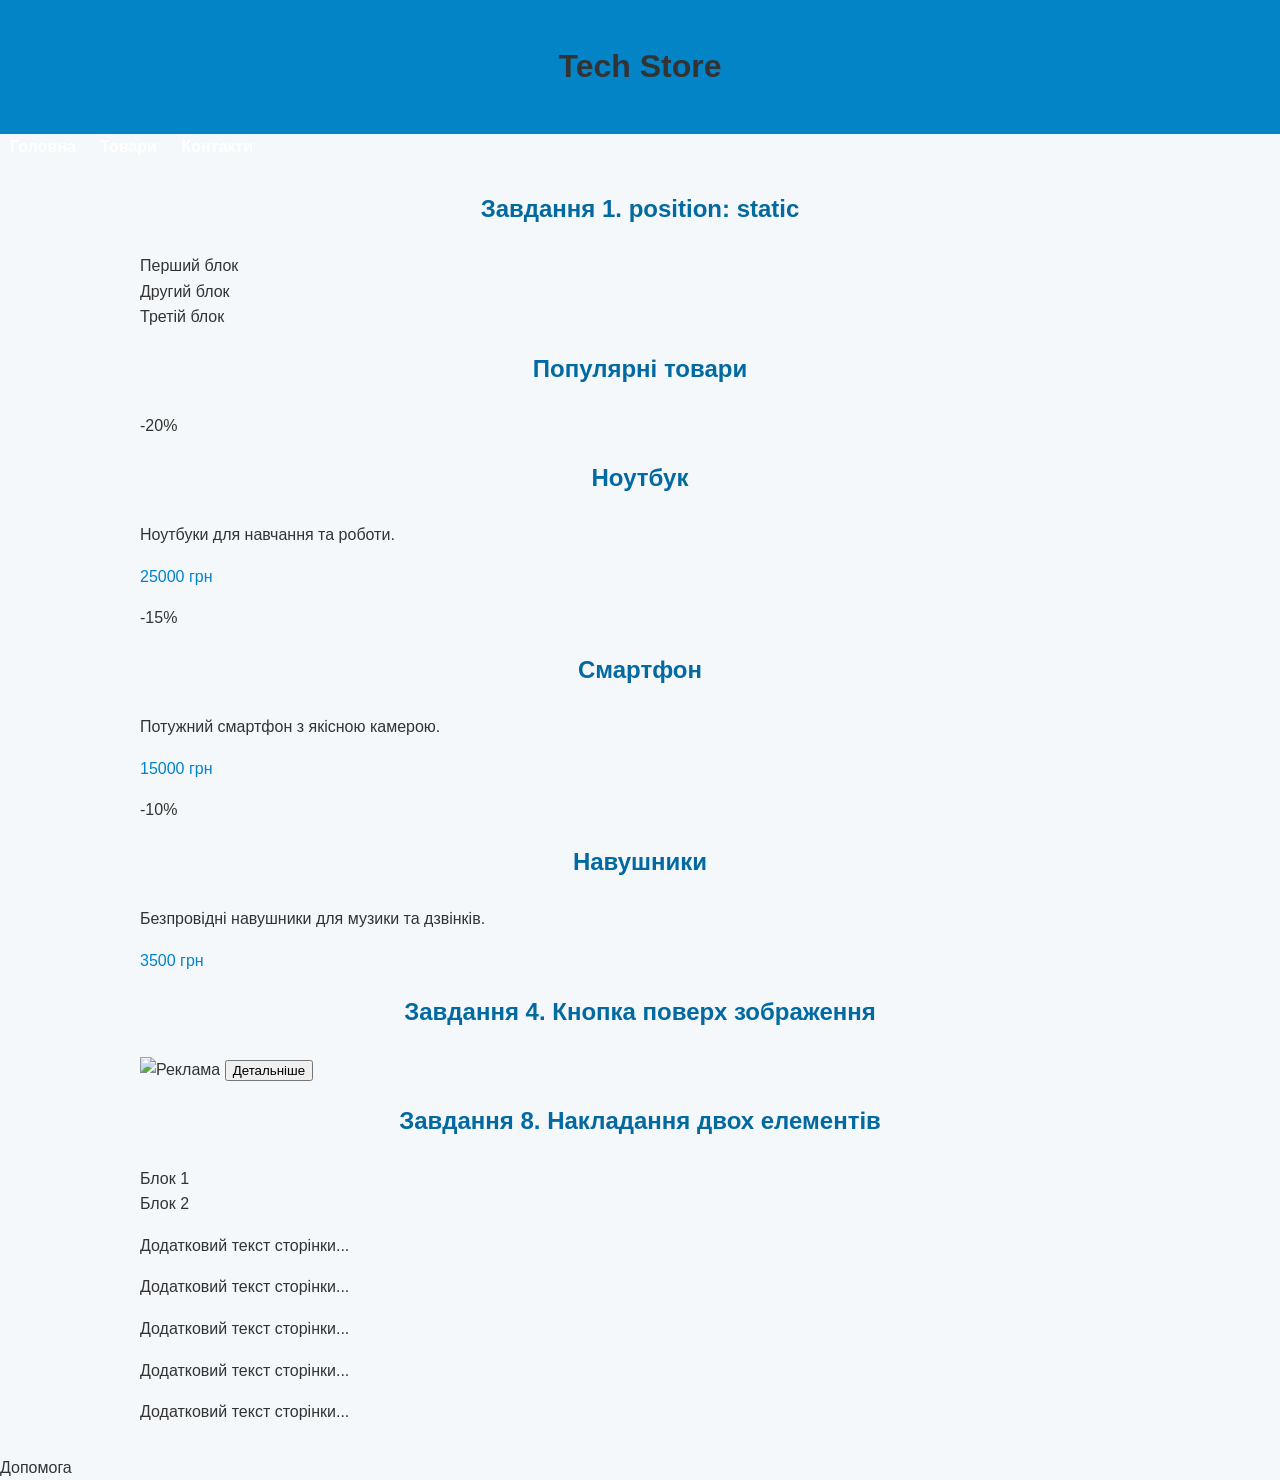
==== projekt8.html @ 3909e269 "Add files via upload" ====
<!DOCTYPE html>
<html lang="uk">
<head>
    <meta charset="UTF-8">
    <meta name="viewport" content="width=device-width, initial-scale=1.0">
    <title>Інтернет-магазин - Позиціонування в CSS</title>
    <link rel="stylesheet" href="style.css">
</head>
<body>
    <header>
        <h1>Tech Store</h1>
    </header>
    <nav class="menu">
        <a href="#products">Головна</a>
        <a href="#products">Товари</a>
        <a href="#footer">Контакти</a>
    </nav>
    <main>
        <selection id="static">
            <h2>Завдання 1. position: static</h2>
            <div class="static-box static-test">
                Перший блок
            </div>
            <div class="static-box">
                Другий блок
            </div>
            <div class="static-box">
                Третій блок
            </div>
        </selection>
        <selection id="products">
            <h2>Популярні товари</h2>
            <div class="products-container">
                <div class="product">
                    <span class="discount">-20%</span>
                    <h2>Ноутбук</h2>
                    <p>Ноутбуки для навчання та роботи.</p>
                    <p class="price">25000 грн</p>
                </div>
                <div class="product">
                    <span class="discount">-15%</span>
                    <h2>Смартфон</h2>
                    <p>Потужний смартфон з якісною камерою.</p>
                    <p class="price">15000 грн</p>
            </div>
            <div class="product">
                <span class="discount">-10%</span>
                <h2>Навушники</h2>
                <p>Безпровідні навушники для музики та дзвінків.</p>
                <p class="price">3500 грн</p>
            </div>
        </div>
        </selection>
        <selection id="banner">
            <h2>Завдання 4. Кнопка поверх зображення</h2>
            <div class="banner">
                <img src="https://via.placeholder.com/500x200"alt="Реклама">
                <button class="banner-button">Детальніше</button>
            </div>
        </selection>
        <selection id="layers">
            <h2>Завдання 8. Накладання двох елементів</h2>
            <div class="layer-container">
                <div class="box1">Блок 1</div>
                <div class="box2">Блок 2</div>
            </div>
        </selection>
        <selection class="extra-container">
            <p>Додатковий текст сторінки...</p>
            <p>Додатковий текст сторінки...</p>
            <p>Додатковий текст сторінки...</p>
            <p>Додатковий текст сторінки...</p>
            <p>Додатковий текст сторінки...</p>
        </selection>
    </main>
    <butoton class="help">
        Допомога
    </butoton>
</body>
</html>
---- style.css ----
body {
    font-family: Arial, sans-serif;
    background-color: #f4f8fb;
    color: #333;
    margin: 0;
    padding: 0;
    padding: 0;
    line-height: 1.6;
}
header {
    background-color: #0284c7;
    color: #white;
    padding: 20px 0;
    text-align: center;
}
#main-title {
    margin: 0 0 10px 0;
    font-size: 32px;
    letter-spacing: 1px;
}
nav ul {
    list-style: none;
    padding: 0;
    margin: 0;
    display: flex;
    justify-content: center;
    gap: 20px;
}
nav a {
    text-decoration: none;
    color: white;
    font-weight: bold;
    padding: 5px 10px;
    border-radius: 4px;
    transition: background-color 0.3s;
}
nav a:hover {
    background-color: #0369a1;
}
main {
    padding: 0 20px;
    max-width: 1000px;
    margin: 30px auto;
}
h2 {
    text-align: center;
    color:#0369a1;
    margin-bottom: 25px;
}
.cards-container {
    display: flex;
    justify-content: space-between;
    gap: 20px;
    flex-wrap: wrap;
}
.card {
    background-color: white;
    border: 1px solid #e2e8f0;
    border-radius: 8px;
    padding: 20px;
    flex: 1;
    main-width: 250px;
    box-shadow: 0 4px 6px rgba(0, 0, 0, 0.05);
}
.card h3 {
    margin-top: 0;
    color: #0f172a;
    border-bottom: 2px solid #38bdf8;
    padding-bottom: 8px;
}
.price {
    front-weight: bold;
    color: #0284c7;
}
.important {
    color: #92400e;
    font-size: 14px;
    background-color: #fef3c7;
    border-left: 4px solid #f59e0b;
    padding: 10px;  
    border-radius: 0 4px 4px 0;
    margin-top: 15px;
}
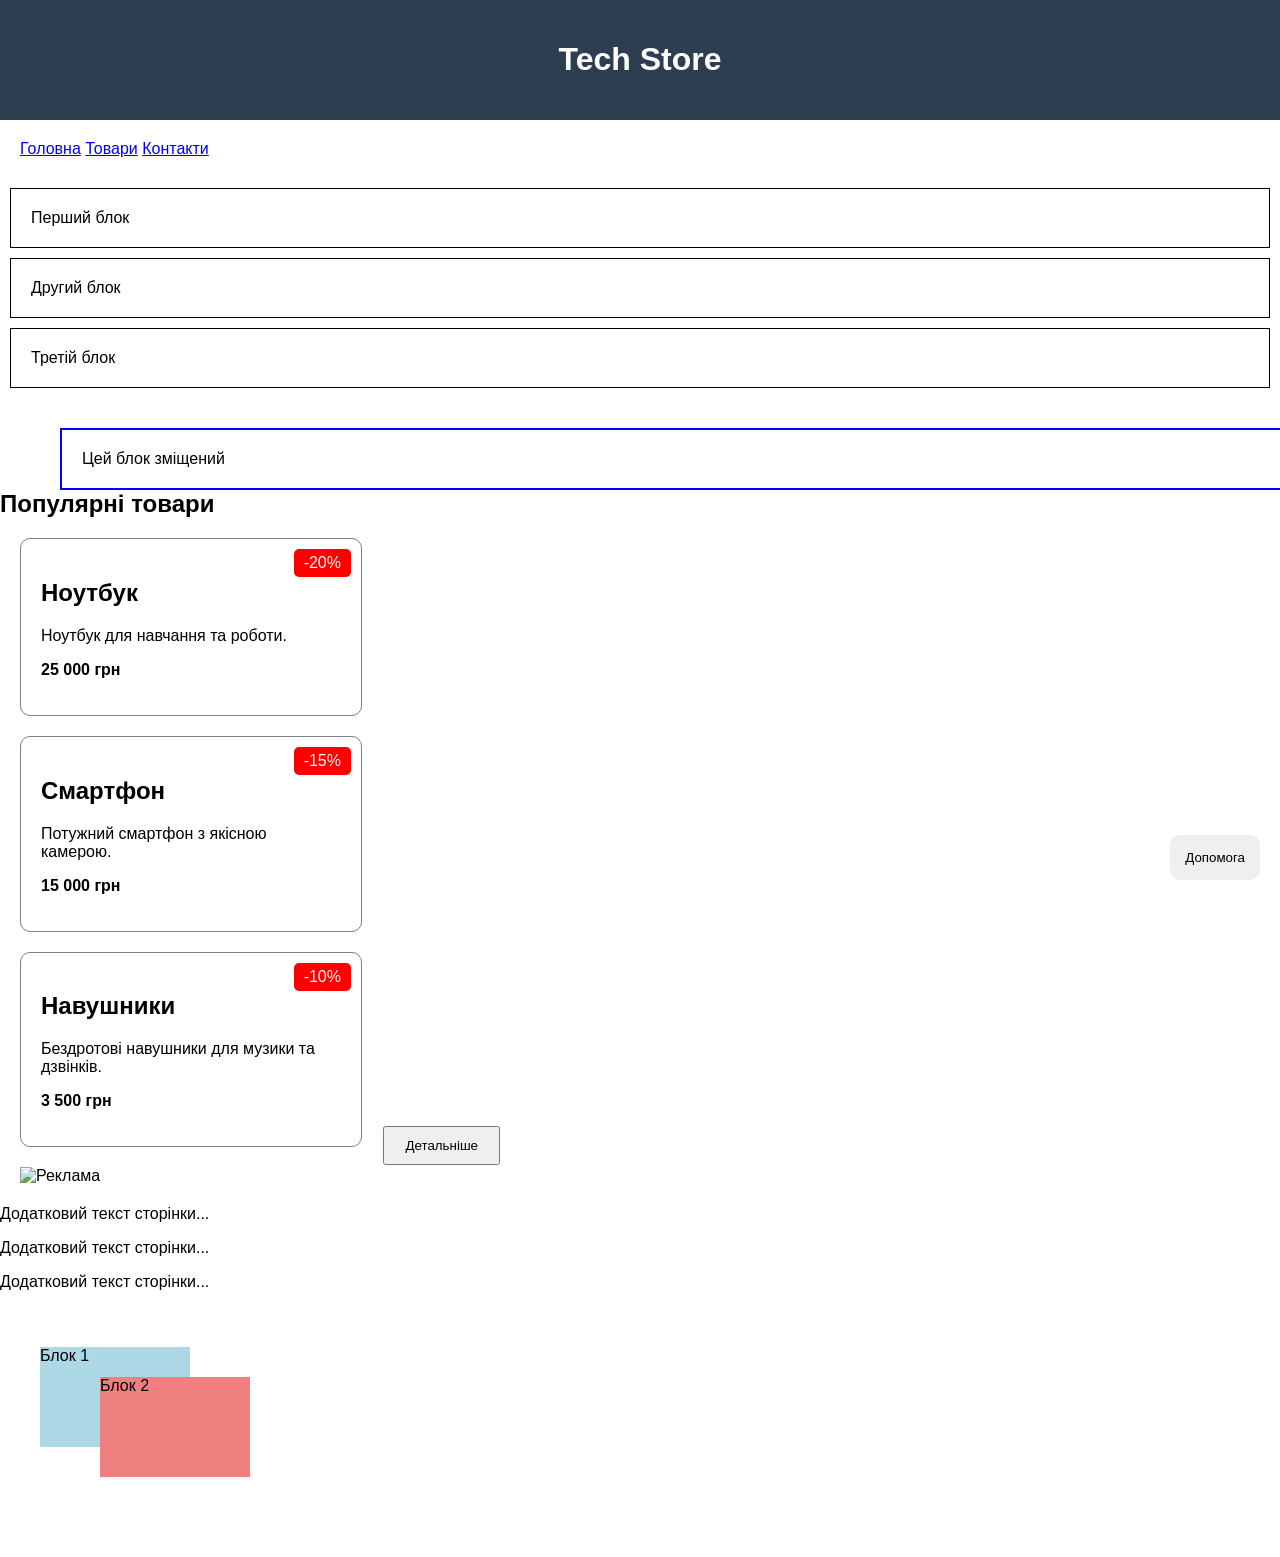
==== commit 30c60e22: "Add files via upload" ====
--- a/projekt8.html
+++ b/projekt8.html
@@ -3,78 +3,75 @@
 <head>
     <meta charset="UTF-8">
     <meta name="viewport" content="width=device-width, initial-scale=1.0">
-    <title>Інтернет-магазин - Позиціонування в CSS</title>
-    <link rel="stylesheet" href="style.css">
+    <title>Інтернет-магазин</title>
+    <link rel="stylesheet" href="style2.css">
 </head>
 <body>
+
     <header>
         <h1>Tech Store</h1>
     </header>
+
     <nav class="menu">
-        <a href="#products">Головна</a>
-        <a href="#products">Товари</a>
-        <a href="#footer">Контакти</a>
+        <a href="#">Головна</a>
+        <a href="#">Товари</a>
+        <a href="#">Контакти</a>
     </nav>
+
     <main>
-        <selection id="static">
-            <h2>Завдання 1. position: static</h2>
-            <div class="static-box static-test">
-                Перший блок
-            </div>
-            <div class="static-box">
-                Другий блок
-            </div>
-            <div class="static-box">
-                Третій блок
-            </div>
-        </selection>
-        <selection id="products">
-            <h2>Популярні товари</h2>
-            <div class="products-container">
-                <div class="product">
-                    <span class="discount">-20%</span>
-                    <h2>Ноутбук</h2>
-                    <p>Ноутбуки для навчання та роботи.</p>
-                    <p class="price">25000 грн</p>
-                </div>
-                <div class="product">
-                    <span class="discount">-15%</span>
-                    <h2>Смартфон</h2>
-                    <p>Потужний смартфон з якісною камерою.</p>
-                    <p class="price">15000 грн</p>
-            </div>
-            <div class="product">
-                <span class="discount">-10%</span>
-                <h2>Навушники</h2>
-                <p>Безпровідні навушники для музики та дзвінків.</p>
-                <p class="price">3500 грн</p>
-            </div>
+        <div class="static-box static-test">
+            Перший блок
         </div>
-        </selection>
-        <selection id="banner">
-            <h2>Завдання 4. Кнопка поверх зображення</h2>
-            <div class="banner">
-                <img src="https://via.placeholder.com/500x200"alt="Реклама">
-                <button class="banner-button">Детальніше</button>
-            </div>
-        </selection>
-        <selection id="layers">
-            <h2>Завдання 8. Накладання двох елементів</h2>
-            <div class="layer-container">
-                <div class="box1">Блок 1</div>
-                <div class="box2">Блок 2</div>
-            </div>
-        </selection>
-        <selection class="extra-container">
-            <p>Додатковий текст сторінки...</p>
-            <p>Додатковий текст сторінки...</p>
-            <p>Додатковий текст сторінки...</p>
-            <p>Додатковий текст сторінки...</p>
-            <p>Додатковий текст сторінки...</p>
-        </selection>
+        <div class="static-box">
+            Другий блок
+        </div>
+        <div class="static-box">
+            Третій блок
+        </div>
+
+        <div class="relative-box">
+            Цей блок зміщений
+        </div>
+
+        <h2>Популярні товари</h2>
+
+        <div class="product">
+            <span class="discount">-20%</span>
+            <h2>Ноутбук</h2>
+            <p>Ноутбук для навчання та роботи.</p>
+            <p class="price">25 000 грн</p>
+        </div>
+
+        <div class="product">
+            <span class="discount">-15%</span>
+            <h2>Смартфон</h2>
+            <p>Потужний смартфон з якісною камерою.</p>
+            <p class="price">15 000 грн</p>
+        </div>
+
+        <div class="product">
+            <span class="discount">-10%</span>
+            <h2>Навушники</h2>
+            <p>Бездротові навушники для музики та дзвінків.</p>
+            <p class="price">3 500 грн</p>
+        </div>
+
+        <div class="banner">
+            <img src="banner.jpg" alt="Реклама">
+            <button class="banner-button">Детальніше</button>
+        </div>
+
+        <p>Додатковий текст сторінки...</p>
+        <p>Додатковий текст сторінки...</p>
+        <p>Додатковий текст сторінки...</p>
+
+        <div class="layers">
+            <div class="box1">Блок 1</div>
+            <div class="box2">Блок 2</div>
+        </div>
     </main>
-    <butoton class="help">
-        Допомога
-    </butoton>
+
+    <button class="help">Допомога</button>
+
 </body>
 </html>
--- a/style2.css
+++ b/style2.css
@@ -0,0 +1,114 @@
+body {
+    font-family: Arial, sans-serif;
+    margin: 0;
+    padding: 0;
+}
+
+header {
+    background-color: #2c3e50;
+    color: white;
+    text-align: center;
+    padding: 20px;
+}
+
+.menu {
+    position: sticky;
+    top: 0;
+    background-color: white;
+    padding: 20px;
+    z-index: 100;
+}
+
+.static-box {
+    position: static;
+    border: 1px solid black;
+    padding: 20px;
+    margin: 10px;
+}
+
+.static-test {
+    top: 50px;
+}
+
+.relative-box {
+    position: relative;
+    top: 20px;
+    left: 40px;
+    border: 2px solid blue;
+    padding: 20px;
+    margin: 20px;
+}
+
+.product {
+    position: relative;
+    width: 300px;
+    border: 1px solid gray;
+    border-radius: 10px;
+    padding: 20px;
+    margin: 20px;
+}
+
+.discount {
+    position: absolute;
+    top: 10px;
+    right: 10px;
+    background-color: red;
+    color: white;
+    padding: 5px 10px;
+    border-radius: 5px;
+}
+
+.price {
+    font-weight: bold;
+}
+
+.banner {
+    position: relative;
+    width: 500px;
+    margin: 20px;
+}
+
+.banner img {
+    width: 100%;
+}
+
+.banner-button {
+    position: absolute;
+    right: 20px;
+    bottom: 20px;
+    padding: 10px 20px;
+}
+
+.help {
+    position: fixed;
+    right: 20px;
+    bottom: 20px;
+    padding: 15px;
+    border: none;
+    border-radius: 10px;
+}
+
+.layers {
+    position: relative;
+    height: 250px;
+}
+
+.box1 {
+    position: absolute;
+    top: 40px;
+    left: 40px;
+    width: 150px;
+    height: 100px;
+    z-index: 1;
+    background-color: lightblue;
+}
+
+.box2 {
+    position: absolute;
+    top: 70px;
+    left: 100px;
+    width: 150px;
+    height: 100px;
+    z-index: 2;
+    background-color: lightcoral;
+}
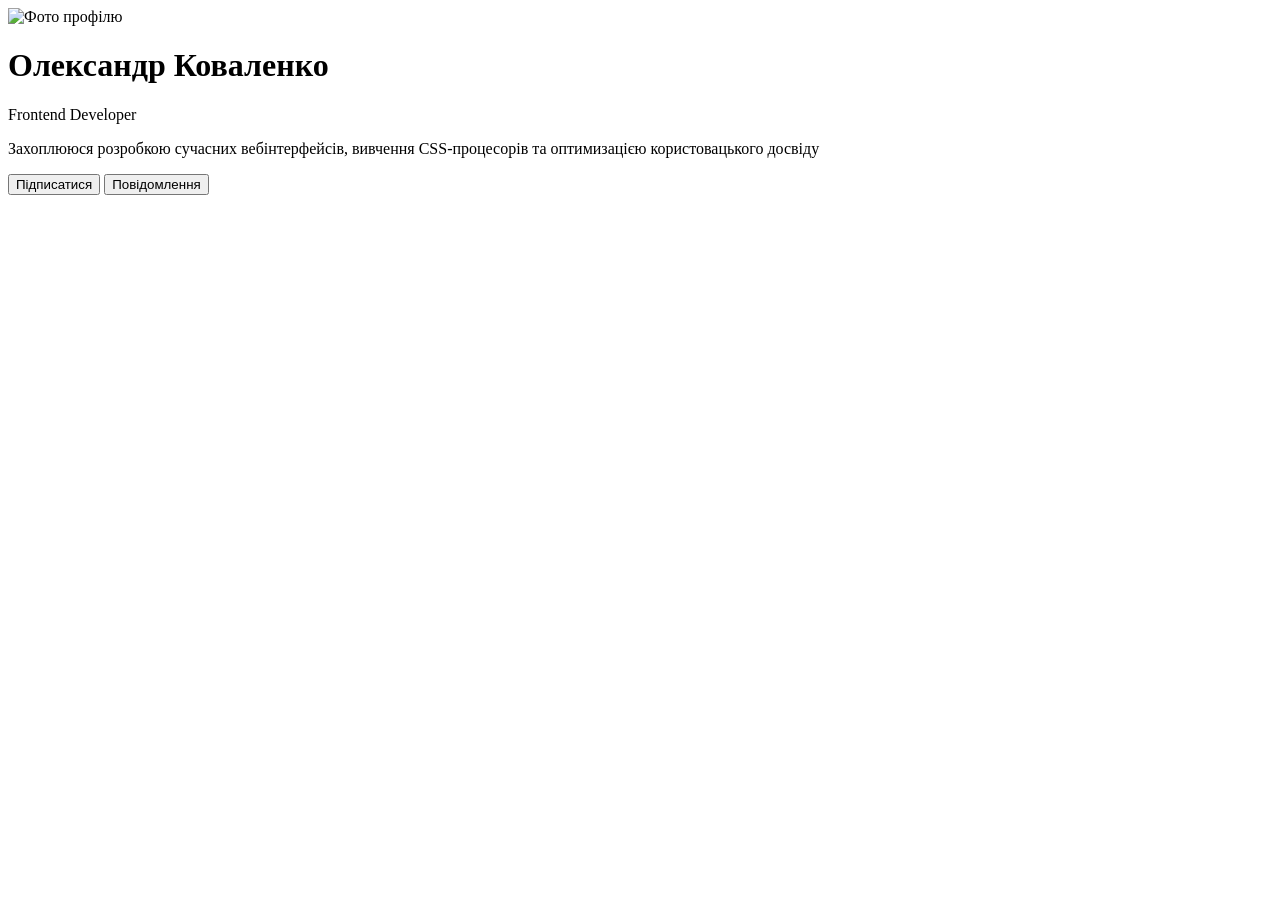
==== commit a2a1346a: "Update and rename projekt9.html to projekt8.html" ====
--- a/projekt8.html
+++ b/projekt8.html
@@ -3,75 +3,19 @@
 <head>
     <meta charset="UTF-8">
     <meta name="viewport" content="width=device-width, initial-scale=1.0">
-    <title>Інтернет-магазин</title>
-    <link rel="stylesheet" href="style2.css">
+    <title>Сторінка профілю</title>
+    <link rel="stylesheet" href="style-scss.css">
 </head>
 <body>
-
-    <header>
-        <h1>Tech Store</h1>
-    </header>
-
-    <nav class="menu">
-        <a href="#">Головна</a>
-        <a href="#">Товари</a>
-        <a href="#">Контакти</a>
-    </nav>
-
-    <main>
-        <div class="static-box static-test">
-            Перший блок
-        </div>
-        <div class="static-box">
-            Другий блок
-        </div>
-        <div class="static-box">
-            Третій блок
-        </div>
-
-        <div class="relative-box">
-            Цей блок зміщений
-        </div>
-
-        <h2>Популярні товари</h2>
-
-        <div class="product">
-            <span class="discount">-20%</span>
-            <h2>Ноутбук</h2>
-            <p>Ноутбук для навчання та роботи.</p>
-            <p class="price">25 000 грн</p>
-        </div>
-
-        <div class="product">
-            <span class="discount">-15%</span>
-            <h2>Смартфон</h2>
-            <p>Потужний смартфон з якісною камерою.</p>
-            <p class="price">15 000 грн</p>
-        </div>
-
-        <div class="product">
-            <span class="discount">-10%</span>
-            <h2>Навушники</h2>
-            <p>Бездротові навушники для музики та дзвінків.</p>
-            <p class="price">3 500 грн</p>
-        </div>
-
-        <div class="banner">
-            <img src="banner.jpg" alt="Реклама">
-            <button class="banner-button">Детальніше</button>
-        </div>
-
-        <p>Додатковий текст сторінки...</p>
-        <p>Додатковий текст сторінки...</p>
-        <p>Додатковий текст сторінки...</p>
-
-        <div class="layers">
-            <div class="box1">Блок 1</div>
-            <div class="box2">Блок 2</div>
-        </div>
-    </main>
-
-    <button class="help">Допомога</button>
-
+    <div class="profile-card">
+        <img src="https://via.placehokder.com/120" alt="Фото профілю" class="profile-avatar">
+        <h1 class="profile-name">Олександр Коваленко</h1>
+        <p class="profile-title">Frontend Developer</p>
+    </div>
+    <p class="profile-bio">Захоплююся розробкою сучасних вебінтерфейсів, вивчення CSS-процесорів та оптимизацією користовацького досвіду</p>
+    <div class="profile-actions">
+        <button class="btn btn-primary">Підписатися</button>
+        <button class="btn btn-secondary">Повідомлення</button>
+    </div>
 </body>
-</html>+</html>
